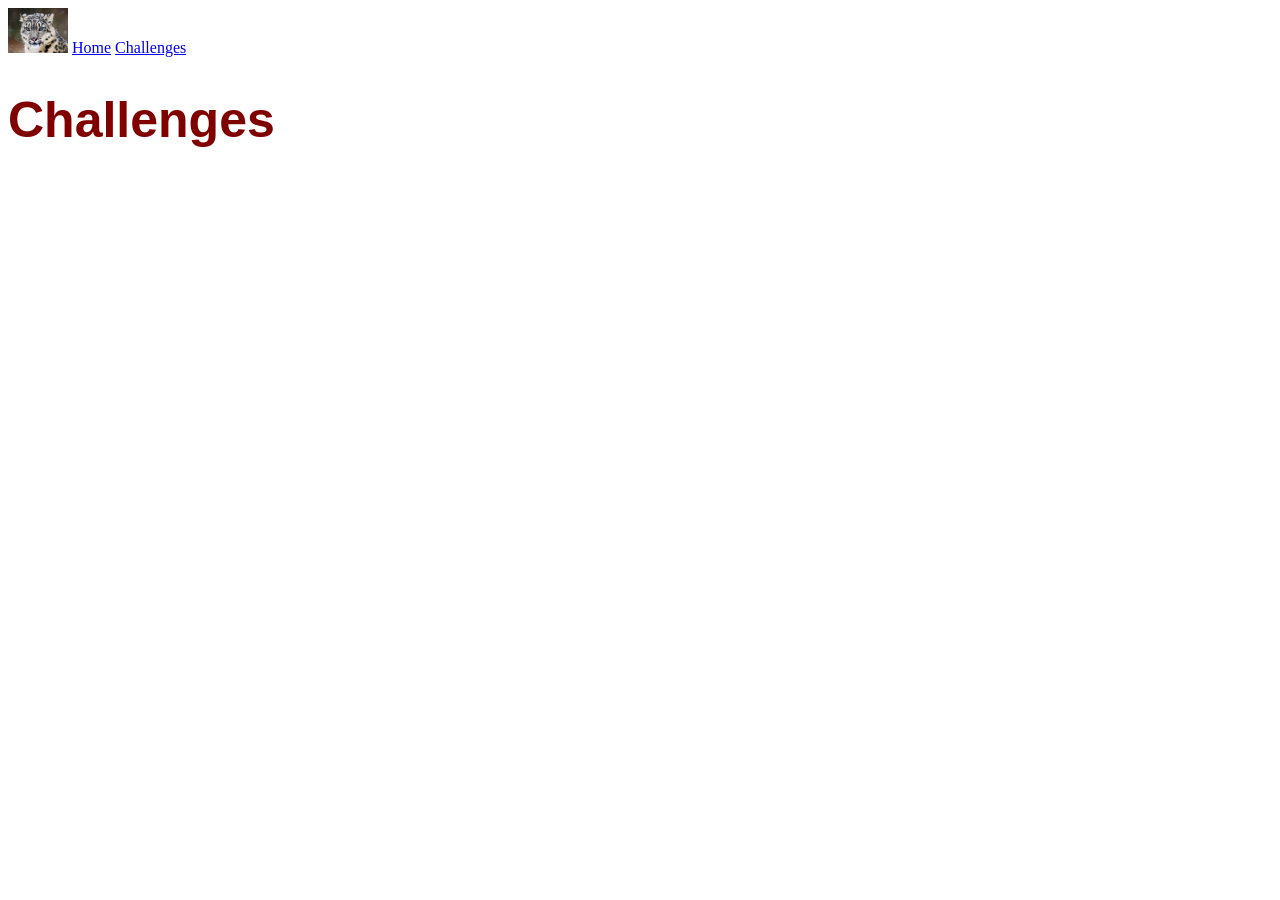
==== challenges.html @ dcfa15dd "first commit" ====
<!DOCTYPE html>
<html>
    <head>
        <title>Challenges</title>
        <link rel="stylesheet" href="styles.css">
    </head>
    <body>

        <nav>
            <img width="60px" src="images/snow-leopard-logo.jpg" alt="">
    
            <a href="index.html">Home</a>
            <a href="challenges.html">Challenges</a>
        </nav>


        <h1>Challenges</h1>





    </body>
</html>
---- styles.css ----
h1 {
    color: maroon;
    font-size: 50px;
    font-family: sans-serif;
    font-weight: bold;
}

h2 {
    color: midnightblue;
    font-family: sans-serif;
}
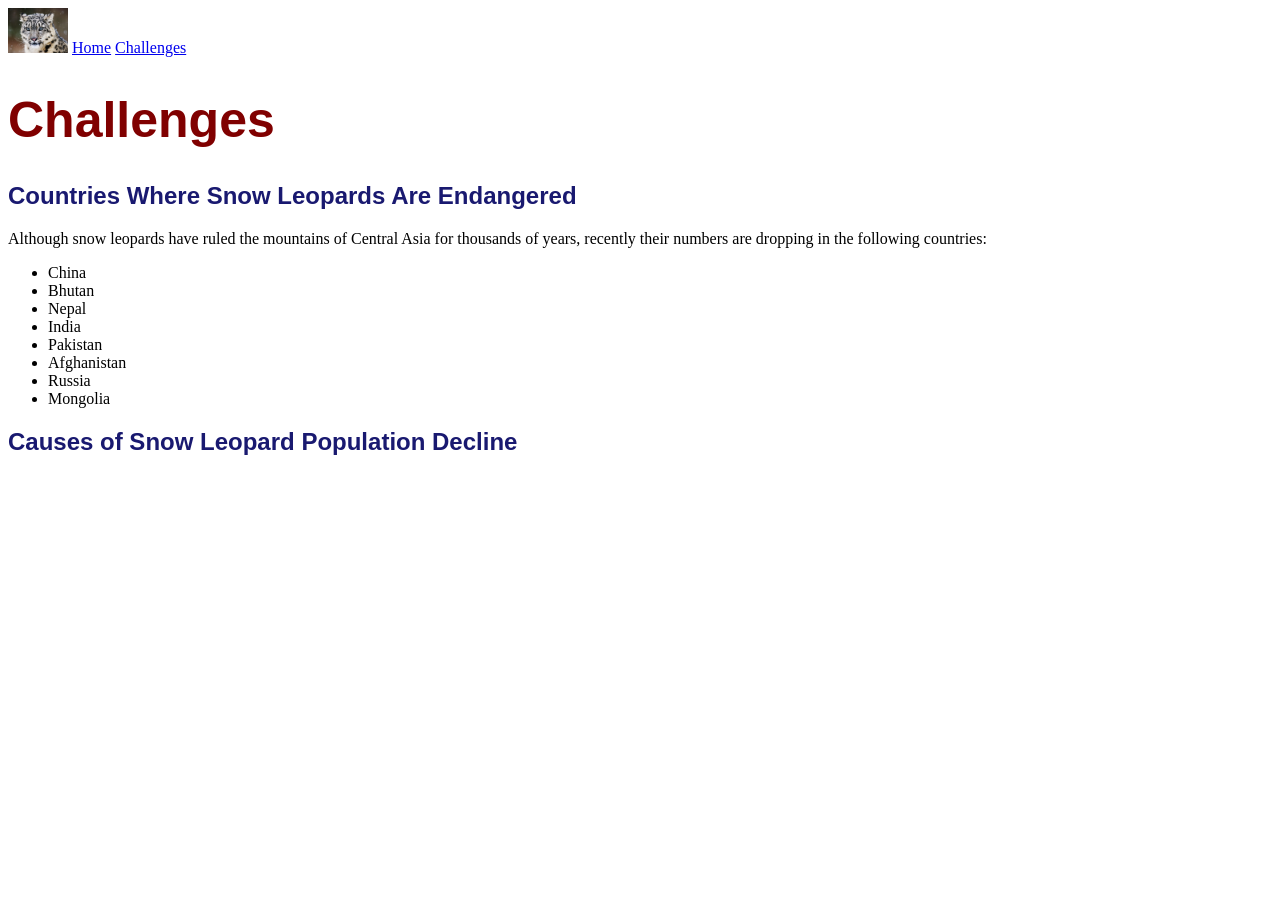
==== commit 7bcf3902: "added ul and li tags" ====
--- a/challenges.html
+++ b/challenges.html
@@ -15,8 +15,24 @@
 
 
         <h1>Challenges</h1>
+        <h2>Countries Where Snow Leopards Are Endangered</h2>
 
+        <p>Although snow leopards have ruled the mountains of Central Asia for thousands of years, recently their numbers are dropping in the following countries:</p>
 
+        <ul>
+            <li>China</li>
+            <li>Bhutan</li>
+            <li>Nepal</li>
+            <li>India</li>
+            <li>Pakistan</li>
+            <li>Afghanistan</li>
+            <li>Russia</li>
+            <li>Mongolia</li>
+        </ul>
+
+        <h2>Causes of Snow Leopard Population Decline</h2>
+
+        <p></p>
 
 
 
--- a/styles.css
+++ b/styles.css
@@ -8,4 +8,4 @@
 h2 {
     color: midnightblue;
     font-family: sans-serif;
-}+}
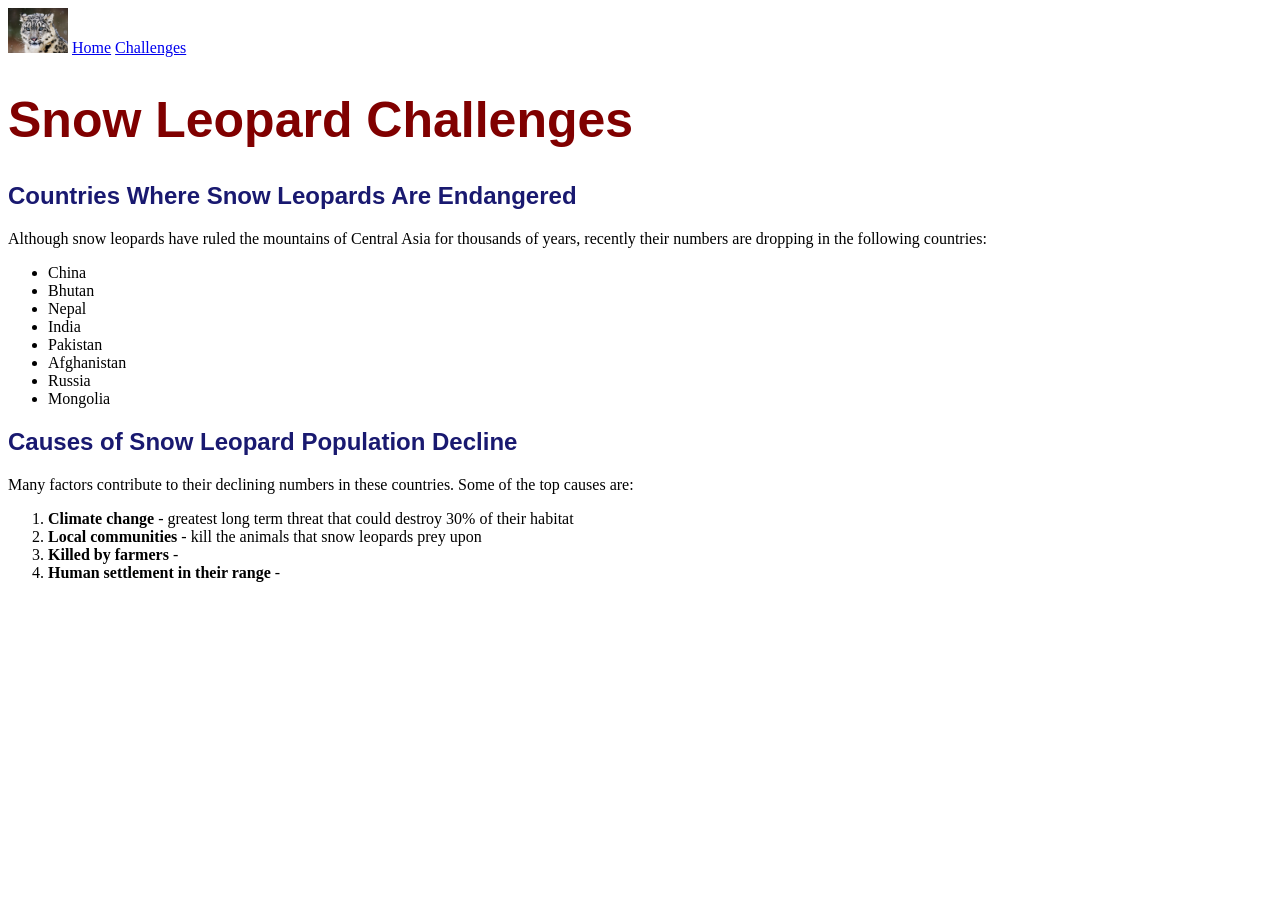
==== commit 3609764f: "added ol and strong tags" ====
--- a/challenges.html
+++ b/challenges.html
@@ -14,7 +14,7 @@
         </nav>
 
 
-        <h1>Challenges</h1>
+        <h1>Snow Leopard Challenges</h1>
         <h2>Countries Where Snow Leopards Are Endangered</h2>
 
         <p>Although snow leopards have ruled the mountains of Central Asia for thousands of years, recently their numbers are dropping in the following countries:</p>
@@ -32,7 +32,14 @@
 
         <h2>Causes of Snow Leopard Population Decline</h2>
 
-        <p></p>
+        <p>Many factors contribute to their declining numbers in these countries. Some of the top causes are:</p>
+
+        <ol>
+            <li><strong>Climate change</strong> - greatest long term threat that could destroy 30% of their habitat</li>
+            <li><strong>Local communities</strong> - kill the animals that snow leopards prey upon</li>
+            <li><strong>Killed by farmers</strong> - </li>
+            <li><strong>Human settlement in their range</strong> - </li>
+        </ol>
 
 
 
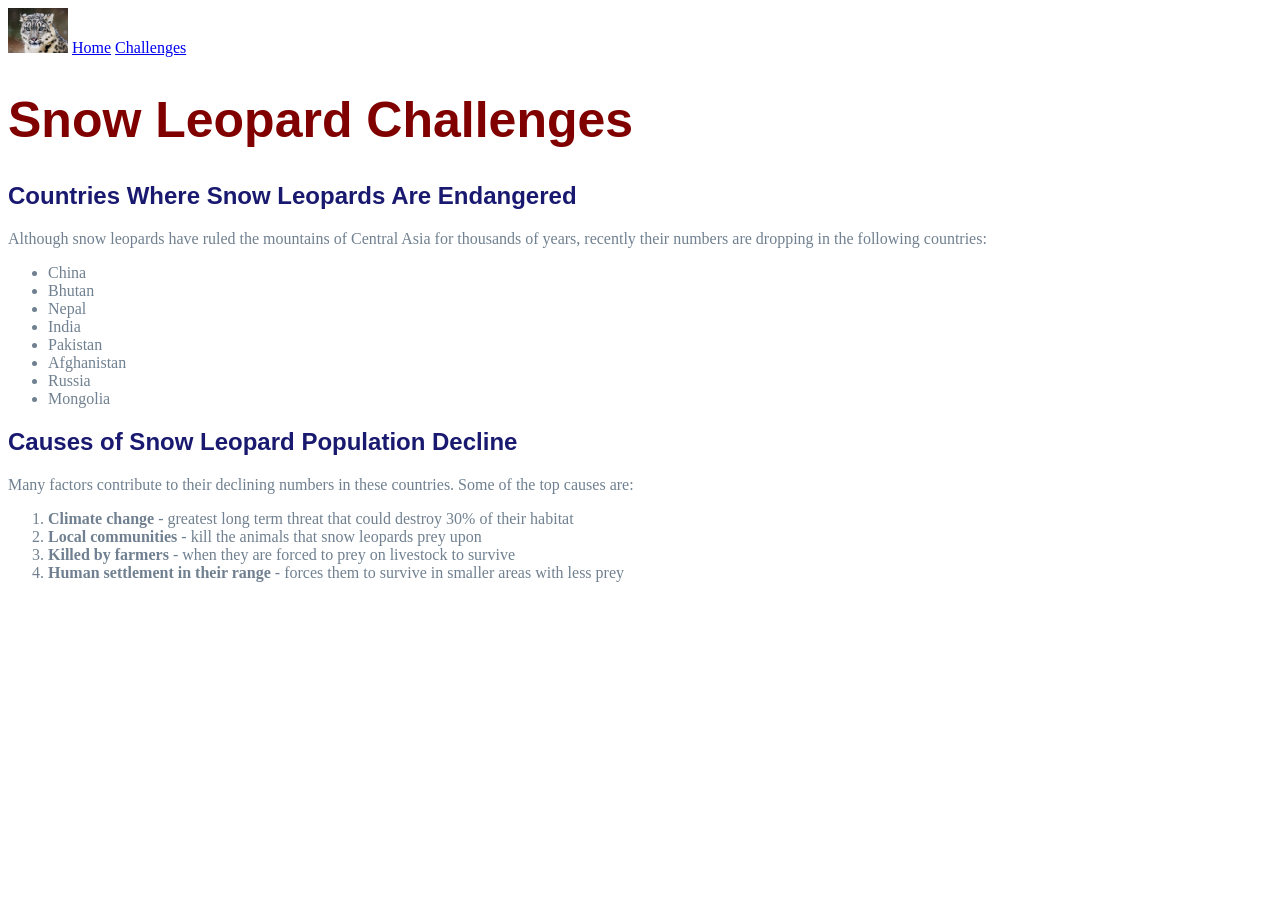
==== commit 4ec26066: "added more info to the challenges ordered list" ====
--- a/challenges.html
+++ b/challenges.html
@@ -37,8 +37,8 @@
         <ol>
             <li><strong>Climate change</strong> - greatest long term threat that could destroy 30% of their habitat</li>
             <li><strong>Local communities</strong> - kill the animals that snow leopards prey upon</li>
-            <li><strong>Killed by farmers</strong> - </li>
-            <li><strong>Human settlement in their range</strong> - </li>
+            <li><strong>Killed by farmers</strong> - when they are forced to prey on livestock to survive</li>
+            <li><strong>Human settlement in their range</strong> - forces them to survive in smaller areas with less prey</li>
         </ol>
 
 
--- a/styles.css
+++ b/styles.css
@@ -1,3 +1,8 @@
+html {
+    color: slategray;
+}
+
+
 h1 {
     color: maroon;
     font-size: 50px;
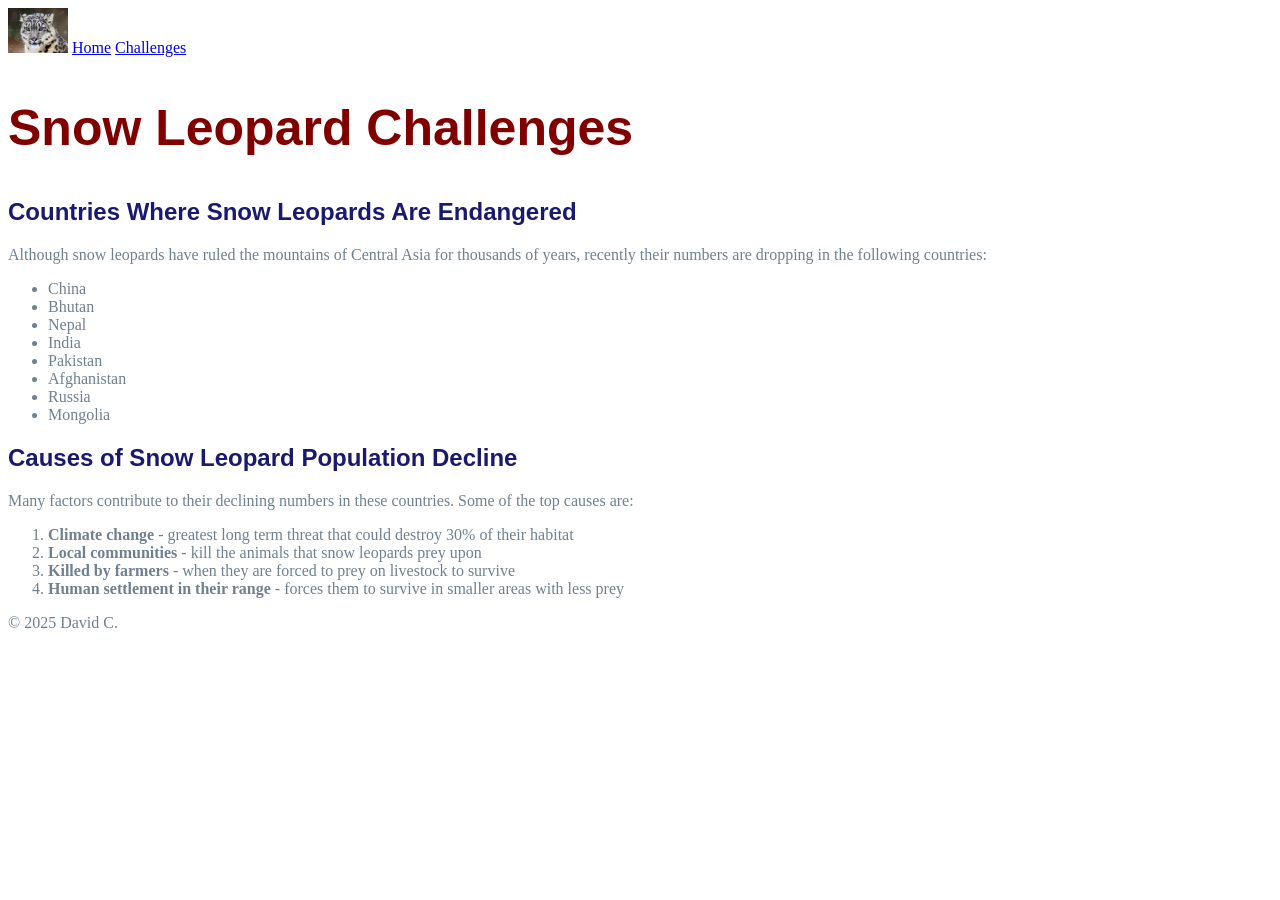
==== commit d68659e5: "added header, section, footer, made logo link to home and we added # hrefs" ====
--- a/challenges.html
+++ b/challenges.html
@@ -5,43 +5,42 @@
         <link rel="stylesheet" href="styles.css">
     </head>
     <body>
+        <header>
+            <nav>
+                <a href="index.html"><img width="60px" src="images/snow-leopard-logo.jpg" alt=""></a>
+        
+                <a href="index.html">Home</a>
+                <a href="#">Challenges</a>
+            </nav>
+        </header>
+        <section>
+            <h1>Snow Leopard Challenges</h1>
+            <h2>Countries Where Snow Leopards Are Endangered</h2>
 
-        <nav>
-            <img width="60px" src="images/snow-leopard-logo.jpg" alt="">
-    
-            <a href="index.html">Home</a>
-            <a href="challenges.html">Challenges</a>
-        </nav>
+            <p>Although snow leopards have ruled the mountains of Central Asia for thousands of years, recently their numbers are dropping in the following countries:</p>
 
+            <ul>
+                <li>China</li>
+                <li>Bhutan</li>
+                <li>Nepal</li>
+                <li>India</li>
+                <li>Pakistan</li>
+                <li>Afghanistan</li>
+                <li>Russia</li>
+                <li>Mongolia</li>
+            </ul>
 
-        <h1>Snow Leopard Challenges</h1>
-        <h2>Countries Where Snow Leopards Are Endangered</h2>
+            <h2>Causes of Snow Leopard Population Decline</h2>
 
-        <p>Although snow leopards have ruled the mountains of Central Asia for thousands of years, recently their numbers are dropping in the following countries:</p>
+            <p>Many factors contribute to their declining numbers in these countries. Some of the top causes are:</p>
 
-        <ul>
-            <li>China</li>
-            <li>Bhutan</li>
-            <li>Nepal</li>
-            <li>India</li>
-            <li>Pakistan</li>
-            <li>Afghanistan</li>
-            <li>Russia</li>
-            <li>Mongolia</li>
-        </ul>
-
-        <h2>Causes of Snow Leopard Population Decline</h2>
-
-        <p>Many factors contribute to their declining numbers in these countries. Some of the top causes are:</p>
-
-        <ol>
-            <li><strong>Climate change</strong> - greatest long term threat that could destroy 30% of their habitat</li>
-            <li><strong>Local communities</strong> - kill the animals that snow leopards prey upon</li>
-            <li><strong>Killed by farmers</strong> - when they are forced to prey on livestock to survive</li>
-            <li><strong>Human settlement in their range</strong> - forces them to survive in smaller areas with less prey</li>
-        </ol>
-
-
-
+            <ol>
+                <li><strong>Climate change</strong> - greatest long term threat that could destroy 30% of their habitat</li>
+                <li><strong>Local communities</strong> - kill the animals that snow leopards prey upon</li>
+                <li><strong>Killed by farmers</strong> - when they are forced to prey on livestock to survive</li>
+                <li><strong>Human settlement in their range</strong> - forces them to survive in smaller areas with less prey</li>
+            </ol>
+        </section>
+        <footer>&copy; 2025 David C.</footer>
     </body>
 </html>
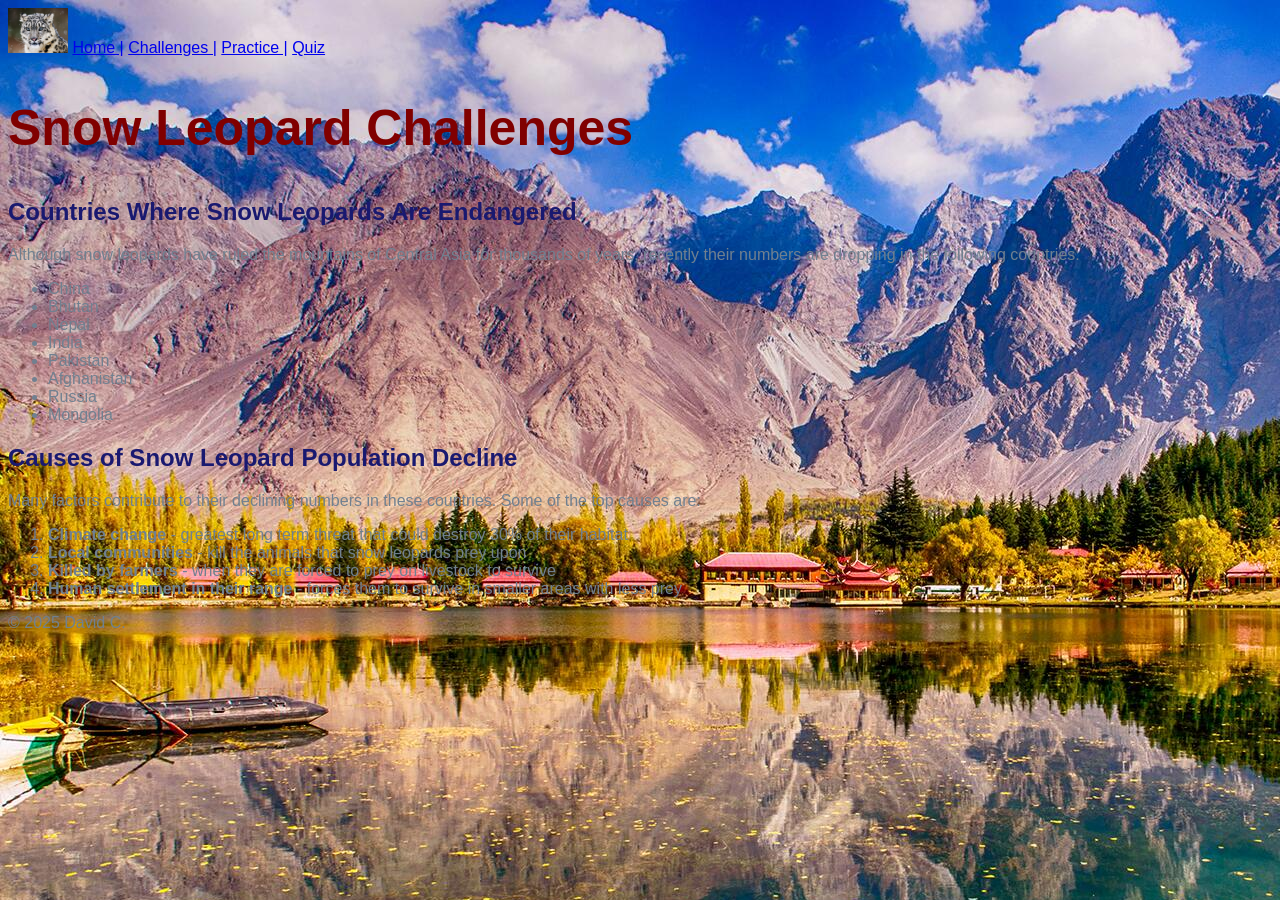
==== commit cdf69f4a: "added quiz.html added content to practice.html" ====
--- a/challenges.html
+++ b/challenges.html
@@ -9,8 +9,10 @@
             <nav>
                 <a href="index.html"><img width="60px" src="images/snow-leopard-logo.jpg" alt=""></a>
         
-                <a href="index.html">Home</a>
-                <a href="#">Challenges</a>
+                <a href="index.html">Home |</a>
+                <a href="#">Challenges |</a>
+                <a href="practice.html">Practice |</a>
+                <a href="quiz.html">Quiz</a>
             </nav>
         </header>
         <section>
--- a/styles.css
+++ b/styles.css
@@ -1,5 +1,9 @@
 html {
     color: slategray;
+    font-family: 'Trebuchet MS', 'Lucida Sans Unicode', 'Lucida Grande', 'Lucida Sans', Arial, sans-serif;
+
+    background-image: url("images/himalayas.jpg");
+
 }
 
 
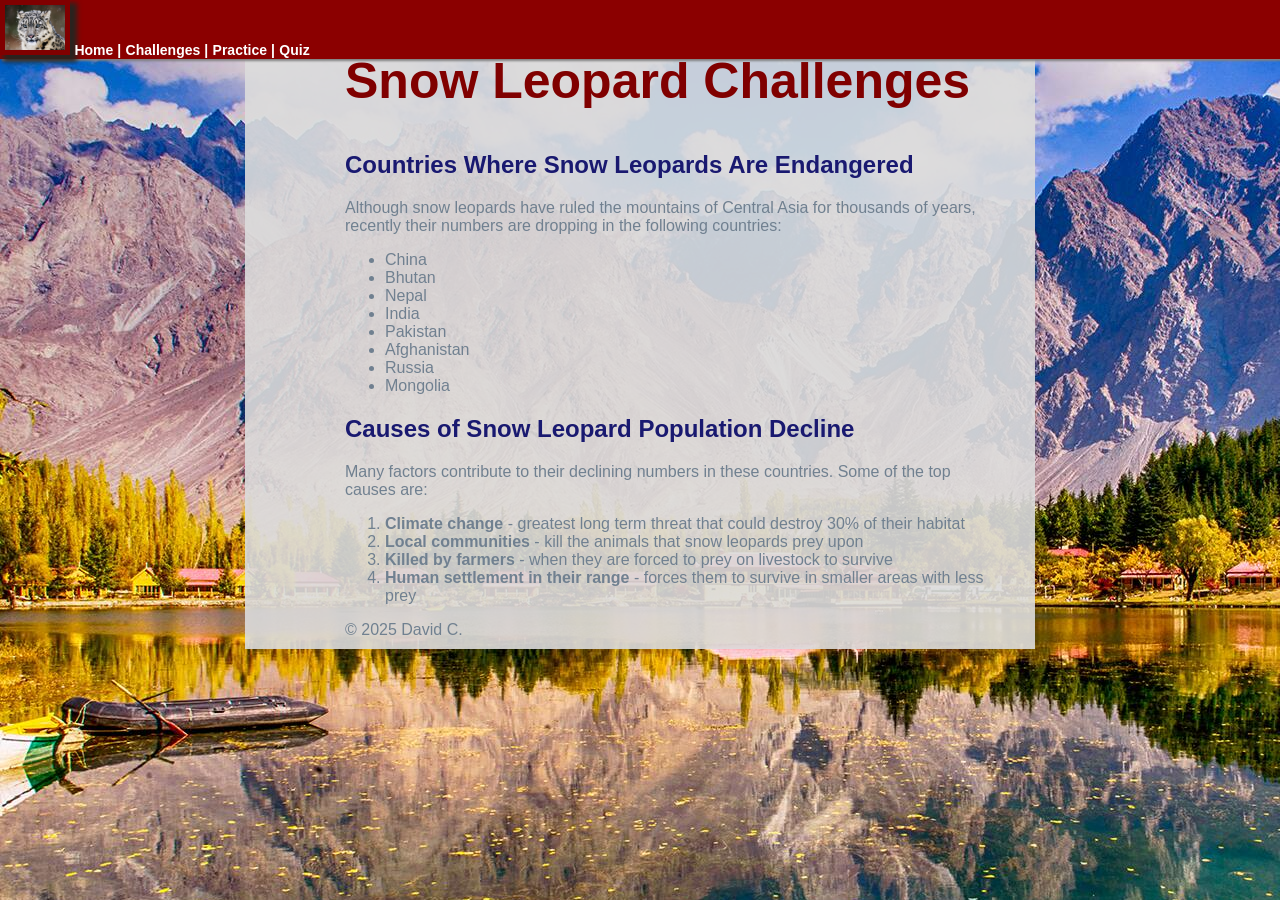
==== commit bb2b968c: "changed a lot of css on styles.css" ====
--- a/challenges.html
+++ b/challenges.html
@@ -6,7 +6,7 @@
     </head>
     <body>
         <header>
-            <nav>
+            <nav class="fixed-nav-bar">
                 <a href="index.html"><img width="60px" src="images/snow-leopard-logo.jpg" alt=""></a>
         
                 <a href="index.html">Home |</a>
--- a/styles.css
+++ b/styles.css
@@ -3,7 +3,24 @@
     font-family: 'Trebuchet MS', 'Lucida Sans Unicode', 'Lucida Grande', 'Lucida Sans', Arial, sans-serif;
 
     background-image: url("images/himalayas.jpg");
+}
 
+body {
+    width: 50%;
+    margin: 0 auto;
+    background-color: rgba(220, 220, 220, 0.9);
+    padding: 10px 50px 10px 100px;
+    /*  TOP  RIGHT  BOTTOM   LEFT  */
+}
+
+.fixed-nav-bar {
+    position: fixed;
+    top: 0;
+    left: 0;
+    width: 100%;
+    z-index: 9999;
+    background-color: darkred;
+    box-shadow: 2px 2px 2px gray;
 }
 
 
@@ -18,3 +35,30 @@
     color: midnightblue;
     font-family: sans-serif;
 }
+
+img {
+  border-style: solid;
+  border-width: 5px;
+  border-color: maroon;
+
+  box-shadow: 5px 5px 5px 2px rgba(41, 35, 31, 1);
+}
+
+a {
+    color: white;
+    text-decoration: none;
+    font: bold 14px "Arial Black", Gadget, sans-serif;
+}
+
+a:link {
+    color: white;
+}
+
+a:visited {
+    color: white;
+}
+
+a:hover {
+    color: black;
+    font-size: 15px;
+}
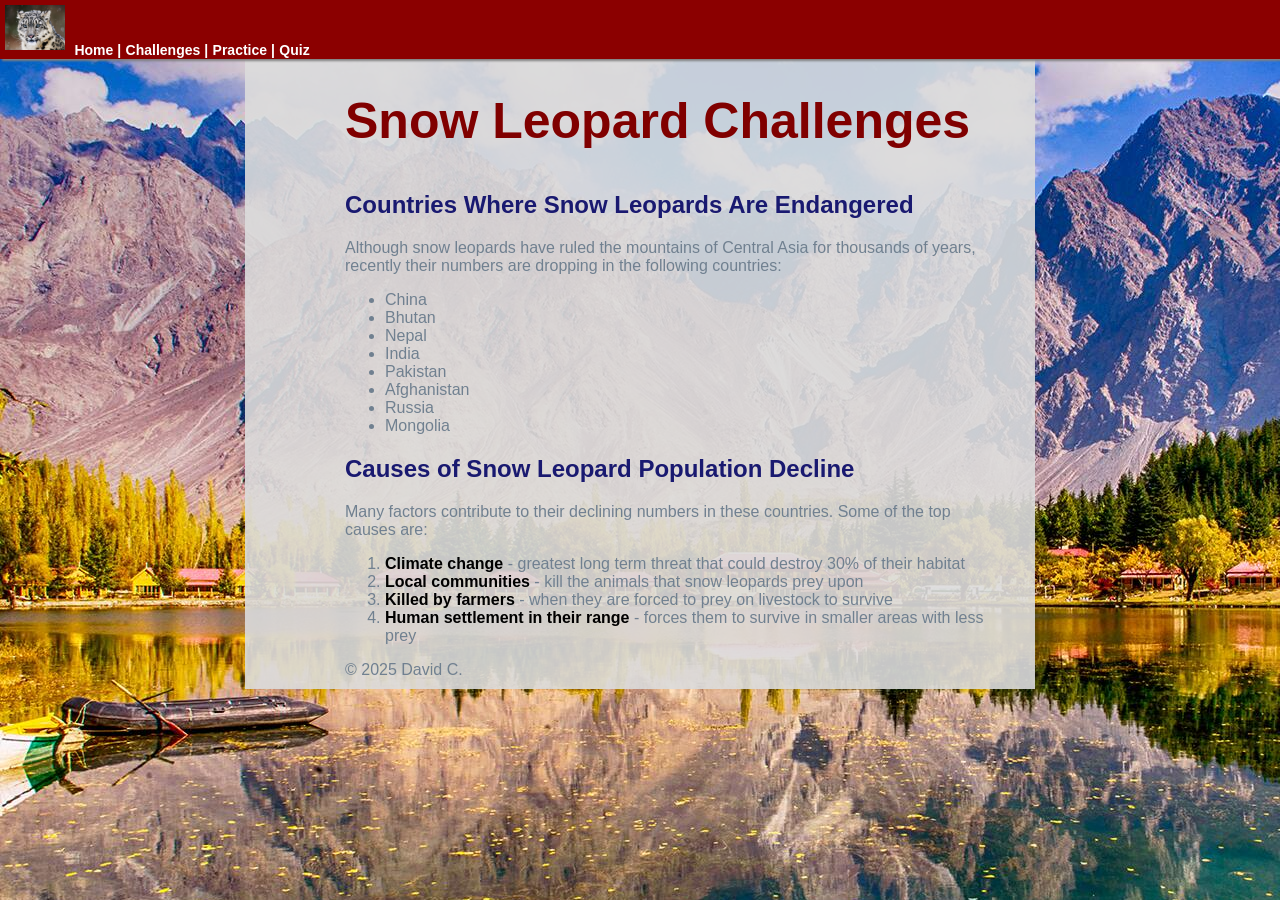
==== commit dbc6566d: "added alt, added a logo to logo, changed css" ====
--- a/challenges.html
+++ b/challenges.html
@@ -7,7 +7,7 @@
     <body>
         <header>
             <nav class="fixed-nav-bar">
-                <a href="index.html"><img width="60px" src="images/snow-leopard-logo.jpg" alt=""></a>
+                <a href="index.html"><img  class="logo"  width="60px" src="images/snow-leopard-logo.jpg" alt=""></a>
         
                 <a href="index.html">Home |</a>
                 <a href="#">Challenges |</a>
--- a/styles.css
+++ b/styles.css
@@ -9,7 +9,7 @@
     width: 50%;
     margin: 0 auto;
     background-color: rgba(220, 220, 220, 0.9);
-    padding: 10px 50px 10px 100px;
+    padding: 50px 50px 10px 100px;
     /*  TOP  RIGHT  BOTTOM   LEFT  */
 }
 
@@ -21,6 +21,11 @@
     z-index: 9999;
     background-color: darkred;
     box-shadow: 2px 2px 2px gray;
+}
+
+.logo {
+    box-shadow: none;
+    border-color: darkred;
 }
 
 
@@ -62,3 +67,7 @@
     color: black;
     font-size: 15px;
 }
+
+strong {
+    color: black;
+}
